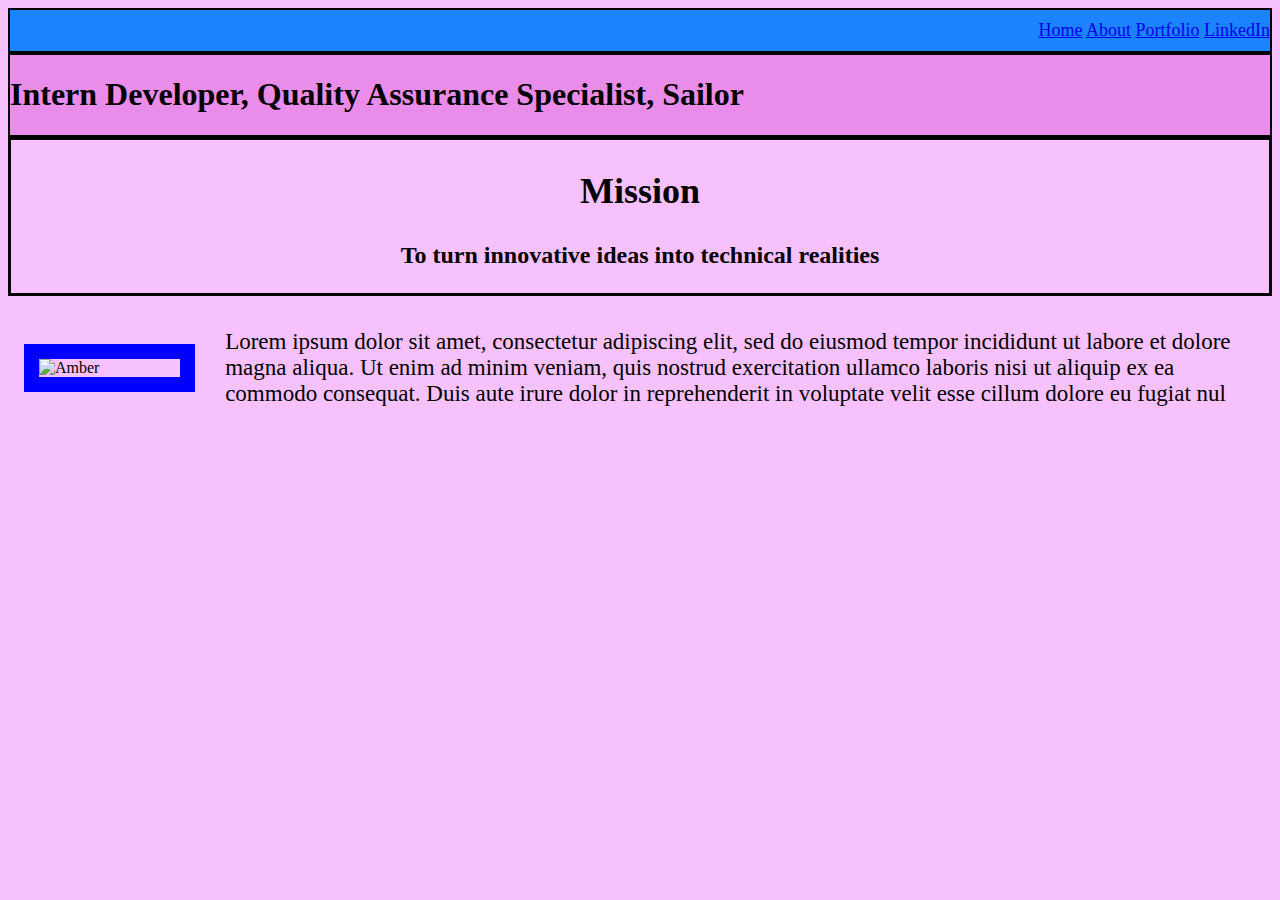
==== index.html @ 0b0a2177 "initial commit" ====
<!DOCTYPE html>
<html lang="en">
<head>
  <meta charset="UTF-8">
  <meta name="viewport" content="width=device-width, initial-scale=1.0">
  <script src="./code.js" src="./code.js" src="scriptfile.js"> alert("Hello World! It's Amber")</script>
  <link rel="stylesheet" href="style.css" />
  <link rel="About" href="about.html" />
  <link rel="Portfolio" href="portfolio.html" />
  <title>Amber Bijou's Professional Portfolio-Home</title>
</head>
<body>


 
   <nav class="hover">
    <a href="./index.html">Home</a>
    <a href="./about.html">About</a>
    <a href="./portfolio.html">Portfolio</a>
    <a href="https://www.linkedin.com/in/amber-r-b2158a89/" target="_blank"> LinkedIn</a>
   </nav>
 


  <div class="homeHeader">
    <h1>Intern Developer, Quality Assurance Specialist, Sailor</h1>
  </div>

  <div class="mission">
    <h2>Mission</h2>
      <p>To turn innovative ideas into technical realities</p>
  </div>

  <div class="img-container">
   
    <img class="img" width="150" src="https://scontent-iad3-2.xx.fbcdn.net/v/t39.30808-6/468053654_10161613840407850_2159706471447594343_n.jpg?_nc_cat=103&ccb=1-7&_nc_sid=a5f93a&_nc_ohc=_Nv-iVKTAu4Q7kNvgGIBJnm&_nc_oc=AdiKuVvoiJncRS6vPGbcHnUSAqSjxCcV66KlTziVjRoDe64AO_GtE-SumyOkdEQd1aTOxG33dHvTMHmkwARTe9Gy&_nc_zt=23&_nc_ht=scontent-iad3-2.xx&_nc_gid=AuxlohXAhM0y1QdkGiaIcgc&oh=00_AYC_uzWULRKJTZuhzl3qE80CKEqGADU8Muld6RP-iRh9Pg&oe=67BC6735" alt="Amber">    
   
    
      <div>
         <p class="about-me">
          Lorem ipsum dolor sit amet, consectetur adipiscing elit, sed do eiusmod tempor incididunt ut labore et dolore magna aliqua. 
          Ut enim ad minim veniam, quis nostrud exercitation ullamco laboris nisi ut aliquip ex ea commodo consequat. Duis aute irure 
          dolor in reprehenderit in voluptate velit esse cillum dolore eu fugiat nul
        </p>
    </div>
   </div>
    </body>
</html>
---- style.css ----
body{
 background-color:  rgb(247, 193, 254);
}

link {
  display: none;
}

.homeHeader{
  background-color: rgb(234, 141, 234);
  width: 4px 100%;
  font-family: fantasy;
  border: 2px solid black;
}
.skills{
  border: 3px black solid;
  margin-bottom: 40px;
  margin-top: 40px;
  padding-bottom: 5px;
  padding-left: 10px;
}
.certifications{
  border: 3px black solid;
  margin-bottom: 40px;
  margin-top: 40px;
  padding-bottom: 5px;
  padding-left: 10px;
}
.interests{
  border: 3px black solid;
  padding-bottom: 5px;
  padding-left: 10px;
}
.mission{border: 3px black solid;
  text-align: center;
  font-size:x-large;
  font-family: fantasy;
  font-weight: bold;
  margin-bottom: 10px;
}

.img-container{

  display: flex;
  /* margin-bottom: 5%; */
  align-items: center;
}
.img{
  margin-right: 30px;
}
.about-me{
  font-size: 23px;
}
nav{
  text-align: right;
  border: 2px solid black;
  background-color: rgba(0, 123, 255, 0.887);
  font-size: large;
  padding-block: 10px;
}
.hover{
  cursor: pointer;
}
img{

  
  width: 400px;
  border: 15px blue solid;
  display: block;
  margin-left: 1rem;
  
}
.text-right{
  float: right;
}
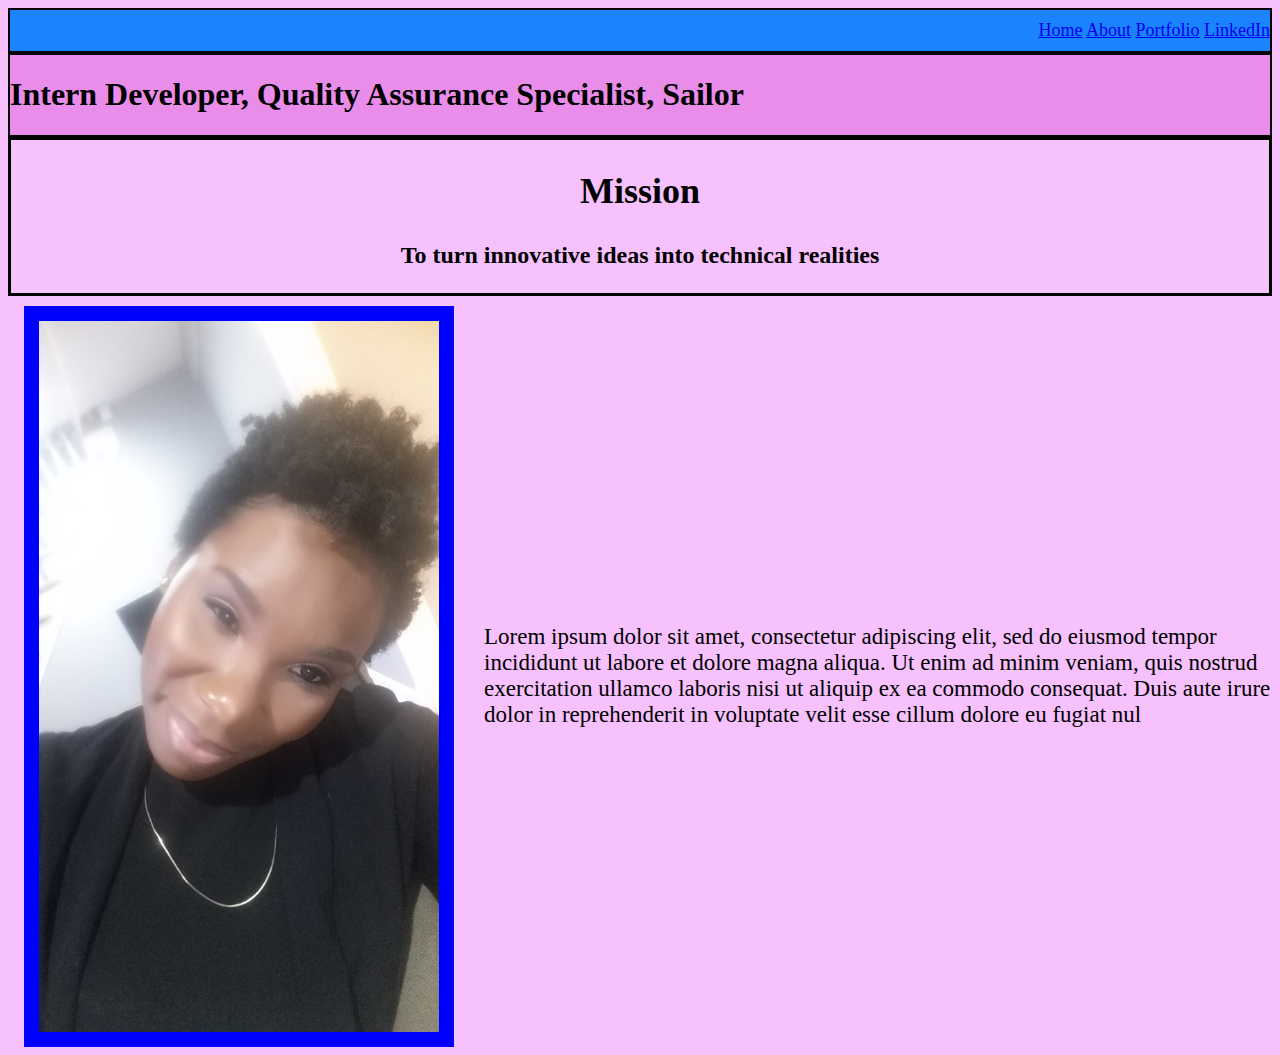
==== commit fa9d243f: "added photo & updated styles" ====
--- a/index.html
+++ b/index.html
@@ -33,7 +33,7 @@
 
   <div class="img-container">
    
-    <img class="img" width="150" src="https://scontent-iad3-2.xx.fbcdn.net/v/t39.30808-6/468053654_10161613840407850_2159706471447594343_n.jpg?_nc_cat=103&ccb=1-7&_nc_sid=a5f93a&_nc_ohc=_Nv-iVKTAu4Q7kNvgGIBJnm&_nc_oc=AdiKuVvoiJncRS6vPGbcHnUSAqSjxCcV66KlTziVjRoDe64AO_GtE-SumyOkdEQd1aTOxG33dHvTMHmkwARTe9Gy&_nc_zt=23&_nc_ht=scontent-iad3-2.xx&_nc_gid=AuxlohXAhM0y1QdkGiaIcgc&oh=00_AYC_uzWULRKJTZuhzl3qE80CKEqGADU8Muld6RP-iRh9Pg&oe=67BC6735" alt="Amber">    
+    <img class="img" width="150" src="me.jpg" alt="Amber">    
    
     
       <div>
--- a/style.css
+++ b/style.css
@@ -5,7 +5,15 @@
 link {
   display: none;
 }
+.portfolioText-manipulation{
 
+  font-family: fantasy;
+}
+.pastProjects{
+  text-align: center;
+  font-size:xx-large;
+  font-family:fantasy;
+}
 .homeHeader{
   background-color: rgb(234, 141, 234);
   width: 4px 100%;
@@ -58,8 +66,10 @@
   font-size: large;
   padding-block: 10px;
 }
+
 .hover{
   cursor: pointer;
+  text-decoration:none; /* notsure why the line will not remove itself, if I change the feature (ex. line-through) it works*/
 }
 img{
 
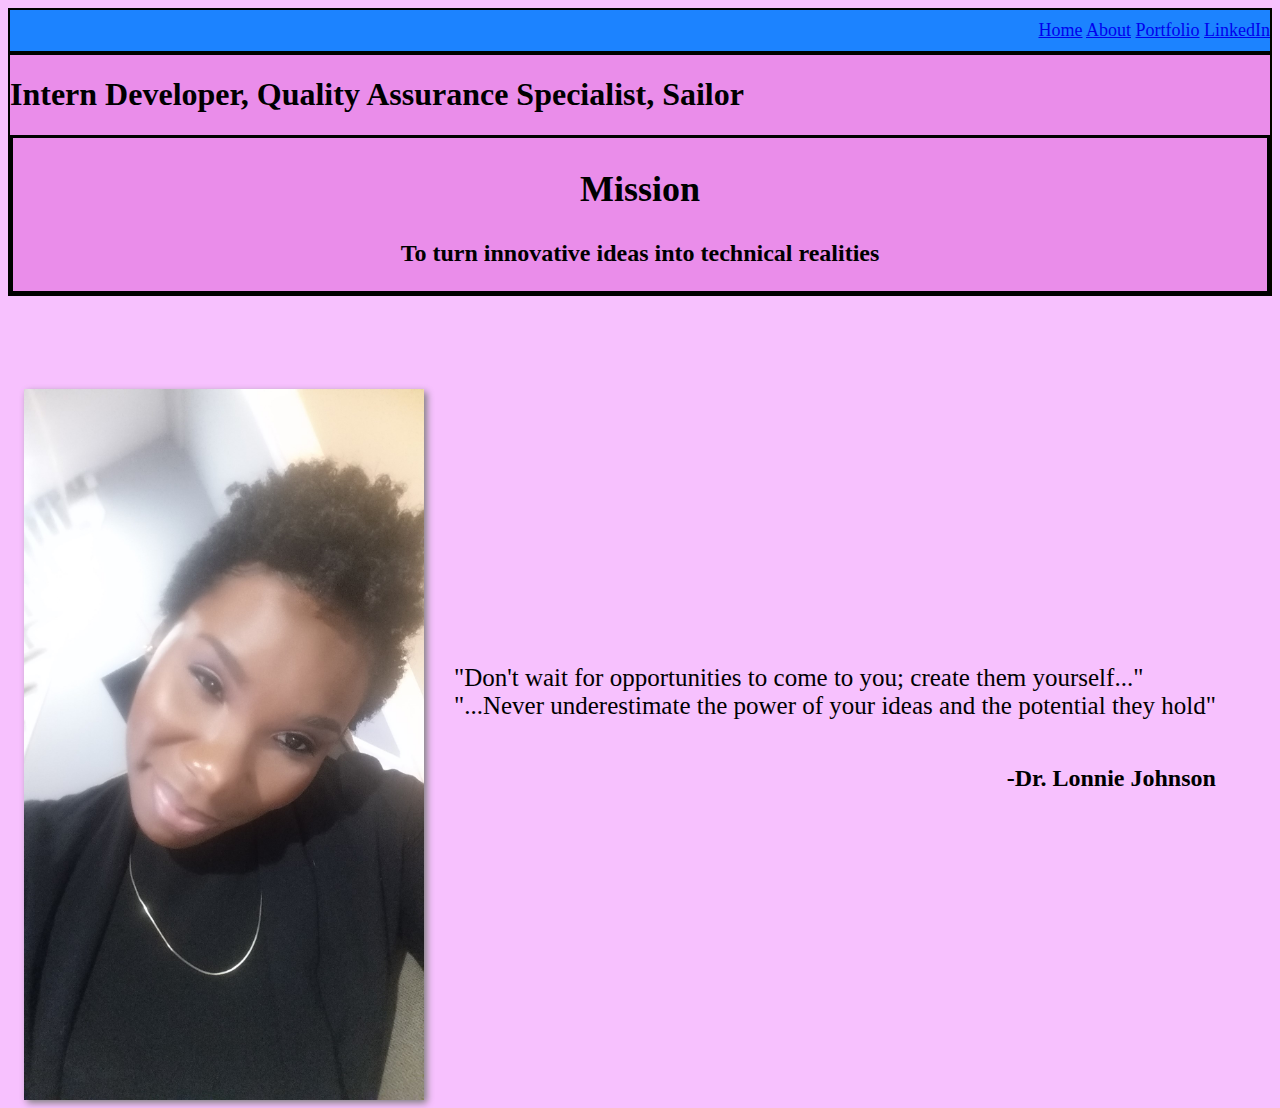
==== commit abeff7e4: "third commit, css and html updates" ====
--- a/index.html
+++ b/index.html
@@ -1,48 +1,49 @@
 <!DOCTYPE html>
 <html lang="en">
-<head>
-  <meta charset="UTF-8">
-  <meta name="viewport" content="width=device-width, initial-scale=1.0">
-  <script src="./code.js" src="./code.js" src="scriptfile.js"> alert("Hello World! It's Amber")</script>
-  <link rel="stylesheet" href="style.css" />
-  <link rel="About" href="about.html" />
-  <link rel="Portfolio" href="portfolio.html" />
-  <title>Amber Bijou's Professional Portfolio-Home</title>
-</head>
-<body>
+  <head>
+    <meta charset="UTF-8" />
+    <meta name="viewport" content="width=device-width, initial-scale=1.0" />
+    <script src="./code.js" src="./code.js" src="scriptfile.js">
+      alert("Hello World! It's Amber")
+    </script>
+    <link rel="stylesheet" href="style.css" />
+    <link rel="About" href="about.html" />
+    <link rel="Portfolio" href="portfolio.html" />
+    <link rel="success" href="success.html" />
+    <title>Amber Bijou's Professional Portfolio-Home</title>
+  </head>
+  <body>
+    <nav class="hover" class="nav">
+      <a href="./index.html">Home</a>
+      <a href="./about.html">About</a>
+      <a href="./portfolio.html">Portfolio</a>
+      <a href="https://www.linkedin.com/in/amber-r-b2158a89/" target="_blank">
+        LinkedIn</a
+      >
+    </nav>
 
+    <div class="homeHeader" class="flexContainer">
+      <h1>Intern Developer, Quality Assurance Specialist, Sailor</h1>
 
- 
-   <nav class="hover">
-    <a href="./index.html">Home</a>
-    <a href="./about.html">About</a>
-    <a href="./portfolio.html">Portfolio</a>
-    <a href="https://www.linkedin.com/in/amber-r-b2158a89/" target="_blank"> LinkedIn</a>
-   </nav>
- 
-
-
-  <div class="homeHeader">
-    <h1>Intern Developer, Quality Assurance Specialist, Sailor</h1>
-  </div>
-
-  <div class="mission">
-    <h2>Mission</h2>
-      <p>To turn innovative ideas into technical realities</p>
-  </div>
-
-  <div class="img-container">
-   
-    <img class="img" width="150" src="me.jpg" alt="Amber">    
-   
-    
+      <div class="mission">
+        <h2>Mission</h2>
+        <p>To turn innovative ideas into technical realities</p>
+      </div>
+    </div>
+  </br>
+      <div class="flexContainer2">
       <div>
-         <p class="about-me">
-          Lorem ipsum dolor sit amet, consectetur adipiscing elit, sed do eiusmod tempor incididunt ut labore et dolore magna aliqua. 
-          Ut enim ad minim veniam, quis nostrud exercitation ullamco laboris nisi ut aliquip ex ea commodo consequat. Duis aute irure 
-          dolor in reprehenderit in voluptate velit esse cillum dolore eu fugiat nul
+        <img class="img" class="margin-top" src="me.jpg" alt="Amber"/>
+      </div>
+  
+      <div>
+        <p class="about-me">
+           "Don't wait for opportunities to come to you; create them yourself..."
+        </br>
+           "...Never underestimate the power of your ideas and the potential they hold"
         </p>
+        <h2 class="text-right">-Dr. Lonnie Johnson</h2>
     </div>
-   </div>
-    </body>
-</html>+    </div>
+  </body>
+</html>
--- a/style.css
+++ b/style.css
@@ -7,9 +7,9 @@
 }
 .portfolioText-manipulation{
 
-  font-family: fantasy;
+  font-size: larger;
 }
-.pastProjects{
+.portfolio{
   text-align: center;
   font-size:xx-large;
   font-family:fantasy;
@@ -19,32 +19,39 @@
   width: 4px 100%;
   font-family: fantasy;
   border: 2px solid black;
+  margin-bottom: 75px;
 }
 .skills{
   border: 3px black solid;
+  box-shadow: 2px 2px 2px 2px;
   margin-bottom: 40px;
   margin-top: 40px;
   padding-bottom: 5px;
   padding-left: 10px;
+  font-size: larger;
 }
 .certifications{
   border: 3px black solid;
+  box-shadow: 2px 2px 2px 2px;
   margin-bottom: 40px;
   margin-top: 40px;
   padding-bottom: 5px;
   padding-left: 10px;
+  font-size: larger;
 }
 .interests{
   border: 3px black solid;
   padding-bottom: 5px;
   padding-left: 10px;
+  box-shadow: 2px 2px 2px 2px;
+  font-size: larger;
 }
 .mission{border: 3px black solid;
   text-align: center;
   font-size:x-large;
   font-family: fantasy;
   font-weight: bold;
-  margin-bottom: 10px;
+  margin-top: 10px;
 }
 
 .img-container{
@@ -53,33 +60,91 @@
   /* margin-bottom: 5%; */
   align-items: center;
 }
-.img{
-  margin-right: 30px;
+
+.about-me{
+  font-size: 25px;
+  margin-top: 275px;
 }
-.about-me{
-  font-size: 23px;
-}
+
 nav{
   text-align: right;
   border: 2px solid black;
   background-color: rgba(0, 123, 255, 0.887);
   font-size: large;
   padding-block: 10px;
-}
+  text-decoration:none;
+} 
+/* how does the class nav function without the period? 
+If I add the period to activate the class, the class stops
+working */
 
 .hover{
   cursor: pointer;
   text-decoration:none; /* notsure why the line will not remove itself, if I change the feature (ex. line-through) it works*/
 }
-img{
-
-  
+.img{
   width: 400px;
-  border: 15px blue solid;
+  /*border: 15px blue solid;*/
   display: block;
   margin-left: 1rem;
-  
+  box-shadow: 3px 3px 7px grey;
+  margin-right: 30px; 
 }
+.margin-top{
+  margin-top: 20px;
+}
+
 .text-right{
   float: right;
-}+
+}
+.flexContainer2{
+  display: flex;
+}
+
+.row{
+  display: flex;
+  margin-right: 200px;
+}
+.column{
+  flex: 6.33%;
+  padding: 10px;
+}
+
+
+@media (max-width:1050px) and (max-height:1680px){
+  .flexContainer{
+    display: flex;
+    flex-direction: column;
+  }
+  body{
+    background-color: blanchedalmond;
+  }
+  }
+  
+  @media (max-width:768px) and (max-height:1024px){
+    .flexContainer{
+      display: flex;
+      flex-direction: column;
+    }
+
+    .flexContainer2{
+      display: flex;
+      flex-direction: column;
+    }
+
+    body{
+      background-color: rgb(187, 72, 207);
+    }
+    }
+  
+    @media (max-width:320px) and (max-height:480px){
+      .flexContainer{
+        display: flex;
+        flex-direction:column;
+      }
+      body{
+        background-color: rgb(142, 218, 241);
+      }  
+    }
+  